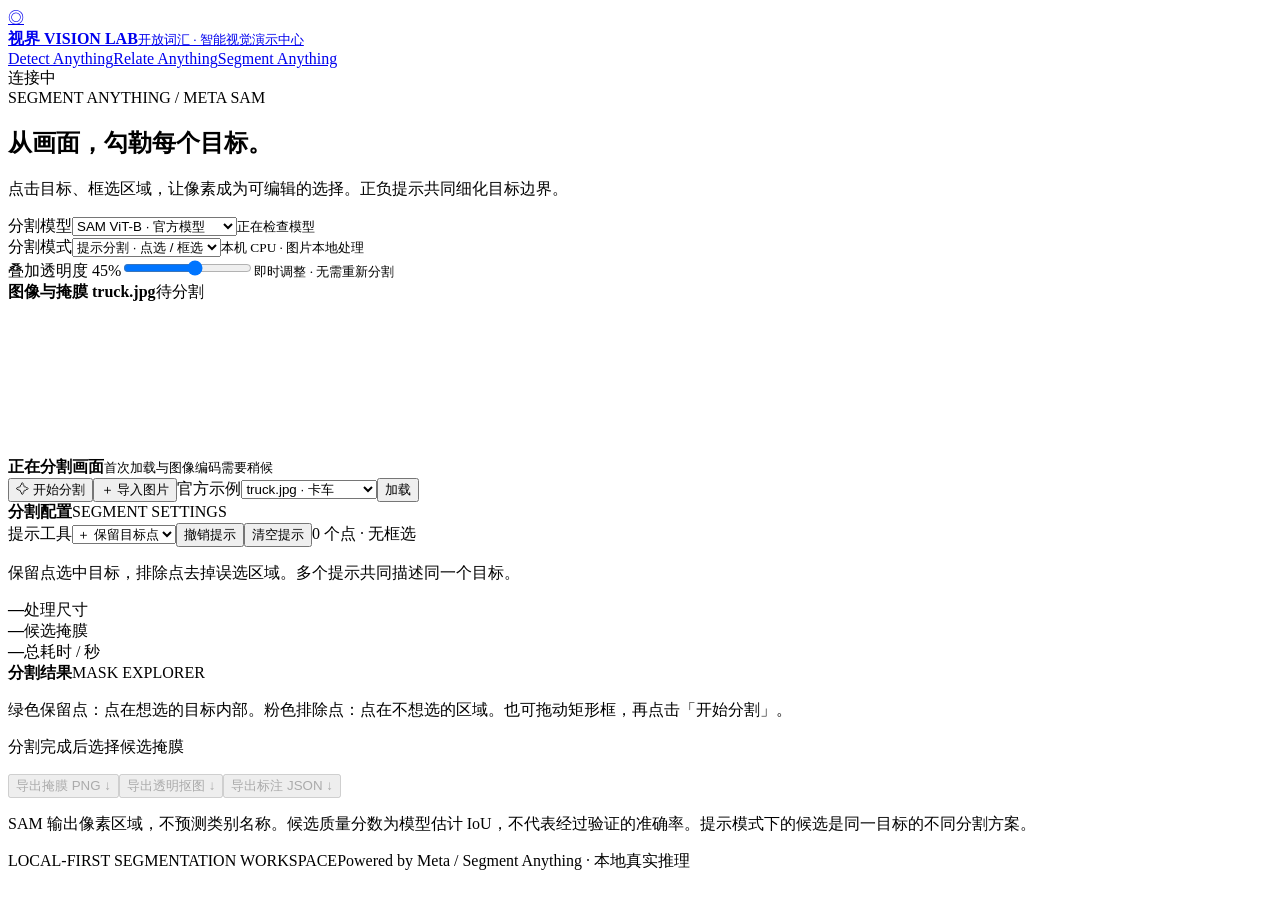
==== web/segment.html @ f52b5b45 "Initial vision workbench with pinned upstream submodules" ====
<!doctype html><html lang="zh-CN"><head><meta charset="utf-8"><meta name="viewport" content="width=device-width,initial-scale=1"><title>视界 · Segment Anything</title><link rel="stylesheet" href="/style.css"><link rel="stylesheet" href="/segment.css?v=sam2-1"></head>
<body><header><a class="brand" href="/"><span class="brand-icon">◎</span><div><strong>视界 <span>VISION LAB</span></strong><small>开放词汇 · 智能视觉演示中心</small></div></a><nav aria-label="能力工作台"><a href="/">Detect Anything</a><a href="/#relate">Relate Anything</a><a href="/segment.html" class="active" aria-current="page">Segment Anything</a></nav><span class="status" id="connection">连接中</span></header>
<main id="segment-view"><section class="intro"><div><div class="eyebrow">SEGMENT ANYTHING <span>/</span> META SAM</div><h1>从画面，勾勒每个目标<span>。</span></h1><p>点击目标、框选区域，让像素成为可编辑的选择。正负提示共同细化目标边界。</p></div><div class="sam-controls"><div class="sam-control"><label for="sam-model">分割模型</label><select id="sam-model"><option value="sam-vit-b">SAM ViT-B · 官方模型</option><option value="sam2.1-tiny">SAM 2.1 Tiny · 官方模型</option></select><small id="model-state">正在检查模型</small></div><div class="sam-control"><label for="sam-mode">分割模式</label><select id="sam-mode"><option value="prompt">提示分割 · 点选 / 框选</option><option value="auto">自动分割 · 整张图像</option></select><small>本机 CPU · 图片本地处理</small></div><div class="sam-control sam-opacity"><label for="opacity">叠加透明度 <output id="opacity-value">45%</output></label><input id="opacity" type="range" min="0" max="0.8" step="0.05" value="0.45"><small>即时调整 · 无需重新分割</small></div></div></section>
<div class="sam-workspace"><section class="panel sam-viewer"><div class="panel-heading"><b>图像与掩膜 <span class="subtle" id="file-name">truck.jpg</span></b><span class="tag" id="status">待分割</span></div><div class="sam-stage"><canvas id="sam-canvas" aria-label="分割图像；点击添加提示或拖动框选"></canvas><div id="sam-loading" class="loading hidden"><span class="spinner"></span><b>正在分割画面</b><small id="progress">首次加载与图像编码需要稍候</small></div></div><div class="viewer-toolbar"><div class="toolbar-left"><button id="sam-run" class="primary">✧ 开始分割</button><button id="sam-upload" class="secondary">＋ 导入图片</button><label for="sam-example" class="subtle">官方示例</label><select id="sam-example"><option value="truck">truck.jpg · 卡车</option><option value="groceries">groceries.jpg · 食品</option><option value="dog">dog.jpg · 小狗</option></select><button id="sam-sample" class="text-button">加载</button><input id="sam-file" type="file" accept="image/jpeg,image/png,image/webp" hidden></div></div></section>
<aside class="sam-sidebar"><section class="panel sam-config"><div class="panel-heading"><b>分割配置</b><span class="tiny-label">SEGMENT SETTINGS</span></div><div class="sam-prompt-tools"><label for="sam-tool">提示工具</label><select id="sam-tool"><option value="positive">＋ 保留目标点</option><option value="negative">− 排除区域点</option><option value="box">▧ 矩形框</option></select><button id="undo">撤销提示</button><button id="clear">清空提示</button><span id="prompt-count">0 个点 · 无框选</span></div><p class="sam-help">保留点选中目标，排除点去掉误选区域。多个提示共同描述同一个目标。</p></section><section class="panel sam-metrics"><div class="sam-summary"><div><strong id="size">—</strong><span>处理尺寸</span></div><div><strong id="mask-count">—</strong><span>候选掩膜</span></div><div><strong id="elapsed">—</strong><span>总耗时 / 秒</span></div></div></section><section class="panel sam-results"><div class="panel-heading"><b>分割结果</b><span class="tiny-label">MASK EXPLORER</span></div><p class="sam-help" id="help">绿色保留点：点在想选的目标内部。粉色排除点：点在不想选的区域。也可拖动矩形框，再点击「开始分割」。</p><div id="mask-list"><p class="empty">分割完成后选择候选掩膜</p></div><div class="sam-export"><button id="export-mask" disabled>导出掩膜 PNG ↓</button><button id="export-cutout" disabled>导出透明抠图 ↓</button><button id="export-json" disabled>导出标注 JSON ↓</button></div><p class="sam-help">SAM 输出像素区域，不预测类别名称。候选质量分数为模型估计 IoU，不代表经过验证的准确率。提示模式下的候选是同一目标的不同分割方案。</p></section></aside></div>
<footer><span><i></i>LOCAL-FIRST SEGMENTATION WORKSPACE</span><span>Powered by Meta / Segment Anything · 本地真实推理</span></footer></main><div id="toast" class="toast hidden" role="status"></div><script src="/segment.js?v=sam2-1"></script></body></html>
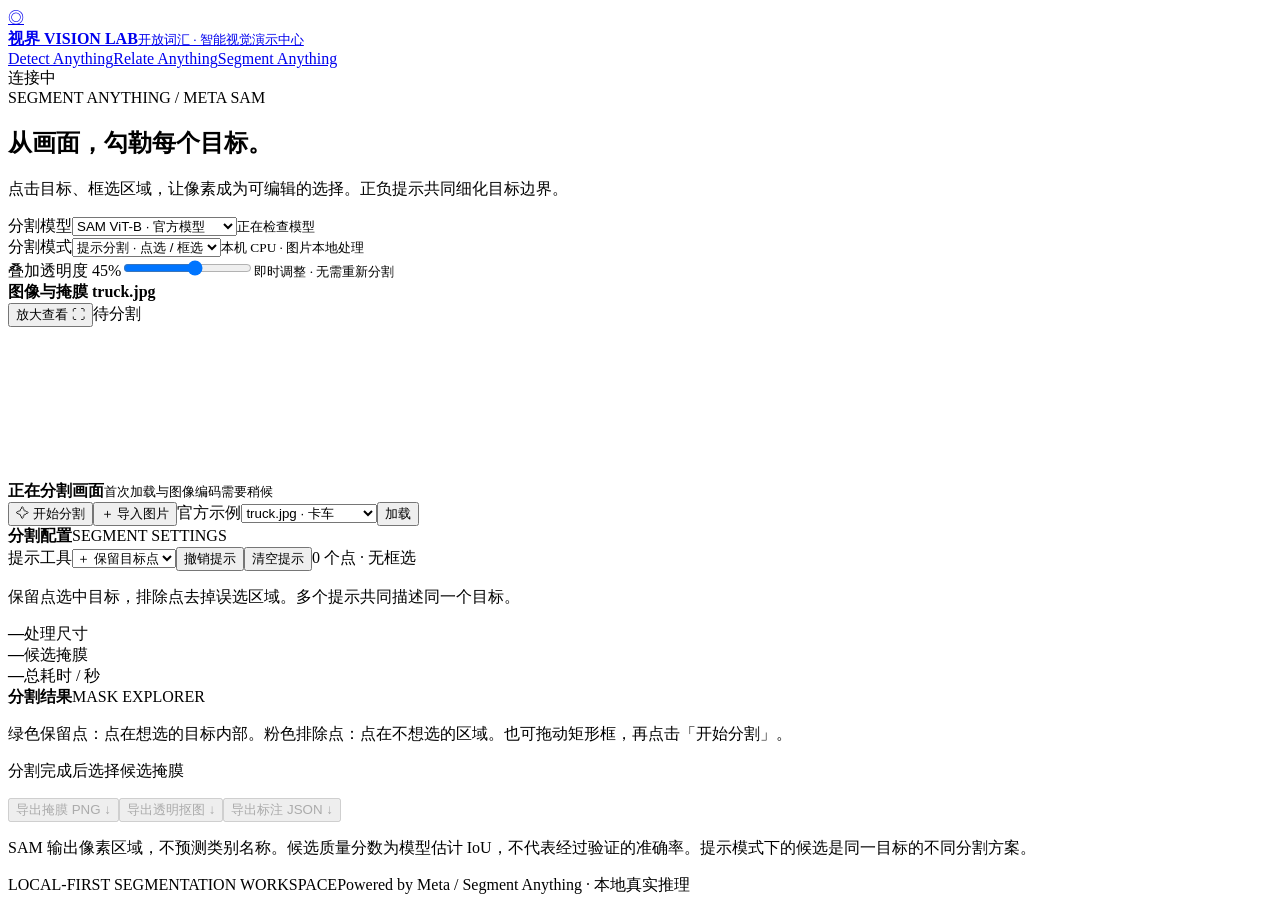
==== commit 9a8bbb22: "Add enlarged result viewer to all three workspaces" ====
--- a/web/segment.html
+++ b/web/segment.html
@@ -1,6 +1,6 @@
-<!doctype html><html lang="zh-CN"><head><meta charset="utf-8"><meta name="viewport" content="width=device-width,initial-scale=1"><title>视界 · Segment Anything</title><link rel="stylesheet" href="/style.css"><link rel="stylesheet" href="/segment.css?v=sam2-1"></head>
+<!doctype html><html lang="zh-CN"><head><meta charset="utf-8"><meta name="viewport" content="width=device-width,initial-scale=1"><title>视界 · Segment Anything</title><link rel="stylesheet" href="/style.css"><link rel="stylesheet" href="/segment.css?v=sam2-1"><link rel="stylesheet" href="/image-viewer.css?v=1"></head>
 <body><header><a class="brand" href="/"><span class="brand-icon">◎</span><div><strong>视界 <span>VISION LAB</span></strong><small>开放词汇 · 智能视觉演示中心</small></div></a><nav aria-label="能力工作台"><a href="/">Detect Anything</a><a href="/#relate">Relate Anything</a><a href="/segment.html" class="active" aria-current="page">Segment Anything</a></nav><span class="status" id="connection">连接中</span></header>
 <main id="segment-view"><section class="intro"><div><div class="eyebrow">SEGMENT ANYTHING <span>/</span> META SAM</div><h1>从画面，勾勒每个目标<span>。</span></h1><p>点击目标、框选区域，让像素成为可编辑的选择。正负提示共同细化目标边界。</p></div><div class="sam-controls"><div class="sam-control"><label for="sam-model">分割模型</label><select id="sam-model"><option value="sam-vit-b">SAM ViT-B · 官方模型</option><option value="sam2.1-tiny">SAM 2.1 Tiny · 官方模型</option></select><small id="model-state">正在检查模型</small></div><div class="sam-control"><label for="sam-mode">分割模式</label><select id="sam-mode"><option value="prompt">提示分割 · 点选 / 框选</option><option value="auto">自动分割 · 整张图像</option></select><small>本机 CPU · 图片本地处理</small></div><div class="sam-control sam-opacity"><label for="opacity">叠加透明度 <output id="opacity-value">45%</output></label><input id="opacity" type="range" min="0" max="0.8" step="0.05" value="0.45"><small>即时调整 · 无需重新分割</small></div></div></section>
-<div class="sam-workspace"><section class="panel sam-viewer"><div class="panel-heading"><b>图像与掩膜 <span class="subtle" id="file-name">truck.jpg</span></b><span class="tag" id="status">待分割</span></div><div class="sam-stage"><canvas id="sam-canvas" aria-label="分割图像；点击添加提示或拖动框选"></canvas><div id="sam-loading" class="loading hidden"><span class="spinner"></span><b>正在分割画面</b><small id="progress">首次加载与图像编码需要稍候</small></div></div><div class="viewer-toolbar"><div class="toolbar-left"><button id="sam-run" class="primary">✧ 开始分割</button><button id="sam-upload" class="secondary">＋ 导入图片</button><label for="sam-example" class="subtle">官方示例</label><select id="sam-example"><option value="truck">truck.jpg · 卡车</option><option value="groceries">groceries.jpg · 食品</option><option value="dog">dog.jpg · 小狗</option></select><button id="sam-sample" class="text-button">加载</button><input id="sam-file" type="file" accept="image/jpeg,image/png,image/webp" hidden></div></div></section>
+<div class="sam-workspace"><section class="panel sam-viewer"><div class="panel-heading"><b>图像与掩膜 <span class="subtle" id="file-name">truck.jpg</span></b><div class="image-viewer-actions"><button class="text-button enlarge-image" data-enlarge-canvas="sam-canvas" data-enlarge-title="Segment Anything">放大查看 ⛶</button><span class="tag" id="status">待分割</span></div></div><div class="sam-stage"><canvas id="sam-canvas" aria-label="分割图像；点击添加提示或拖动框选"></canvas><div id="sam-loading" class="loading hidden"><span class="spinner"></span><b>正在分割画面</b><small id="progress">首次加载与图像编码需要稍候</small></div></div><div class="viewer-toolbar"><div class="toolbar-left"><button id="sam-run" class="primary">✧ 开始分割</button><button id="sam-upload" class="secondary">＋ 导入图片</button><label for="sam-example" class="subtle">官方示例</label><select id="sam-example"><option value="truck">truck.jpg · 卡车</option><option value="groceries">groceries.jpg · 食品</option><option value="dog">dog.jpg · 小狗</option></select><button id="sam-sample" class="text-button">加载</button><input id="sam-file" type="file" accept="image/jpeg,image/png,image/webp" hidden></div></div></section>
 <aside class="sam-sidebar"><section class="panel sam-config"><div class="panel-heading"><b>分割配置</b><span class="tiny-label">SEGMENT SETTINGS</span></div><div class="sam-prompt-tools"><label for="sam-tool">提示工具</label><select id="sam-tool"><option value="positive">＋ 保留目标点</option><option value="negative">− 排除区域点</option><option value="box">▧ 矩形框</option></select><button id="undo">撤销提示</button><button id="clear">清空提示</button><span id="prompt-count">0 个点 · 无框选</span></div><p class="sam-help">保留点选中目标，排除点去掉误选区域。多个提示共同描述同一个目标。</p></section><section class="panel sam-metrics"><div class="sam-summary"><div><strong id="size">—</strong><span>处理尺寸</span></div><div><strong id="mask-count">—</strong><span>候选掩膜</span></div><div><strong id="elapsed">—</strong><span>总耗时 / 秒</span></div></div></section><section class="panel sam-results"><div class="panel-heading"><b>分割结果</b><span class="tiny-label">MASK EXPLORER</span></div><p class="sam-help" id="help">绿色保留点：点在想选的目标内部。粉色排除点：点在不想选的区域。也可拖动矩形框，再点击「开始分割」。</p><div id="mask-list"><p class="empty">分割完成后选择候选掩膜</p></div><div class="sam-export"><button id="export-mask" disabled>导出掩膜 PNG ↓</button><button id="export-cutout" disabled>导出透明抠图 ↓</button><button id="export-json" disabled>导出标注 JSON ↓</button></div><p class="sam-help">SAM 输出像素区域，不预测类别名称。候选质量分数为模型估计 IoU，不代表经过验证的准确率。提示模式下的候选是同一目标的不同分割方案。</p></section></aside></div>
-<footer><span><i></i>LOCAL-FIRST SEGMENTATION WORKSPACE</span><span>Powered by Meta / Segment Anything · 本地真实推理</span></footer></main><div id="toast" class="toast hidden" role="status"></div><script src="/segment.js?v=sam2-1"></script></body></html>
+<footer><span><i></i>LOCAL-FIRST SEGMENTATION WORKSPACE</span><span>Powered by Meta / Segment Anything · 本地真实推理</span></footer></main><div id="toast" class="toast hidden" role="status"></div><script src="/segment.js?v=sam2-1"></script><script src="/image-viewer.js?v=1"></script></body></html>
